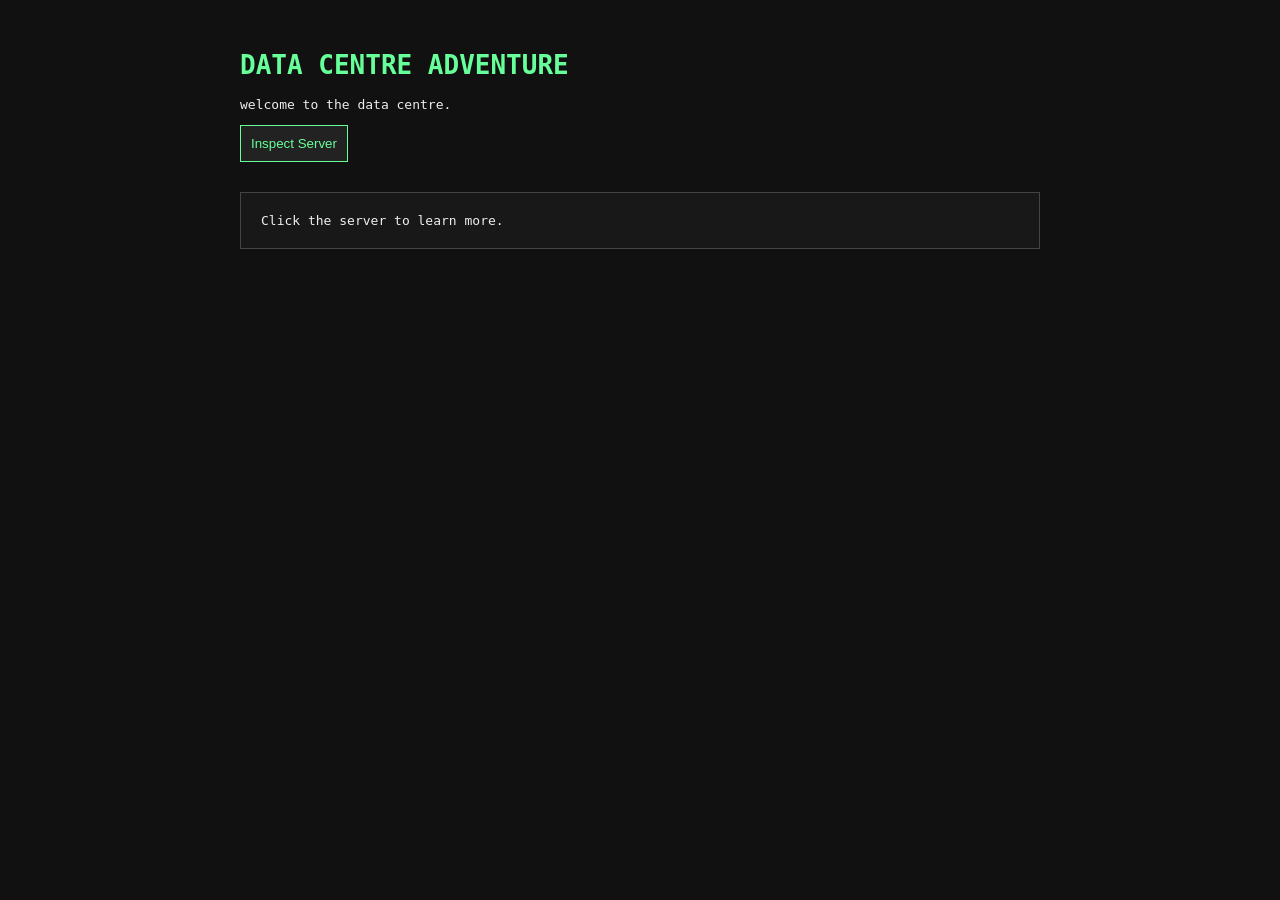
==== index.html @ 84580bca "made a start" ====
<!DOCTYPE html>
<html lang ="en">

<head>
    <meta charset="UTF-8">
    <meta name="viewport" content="width=device-width, initial-scale=1.0">
    
    <title>Data Centre Adventure</title>

    <link rel="stylesheet" href="style.css">
</head>

<body>

    <main>
        <h1>DATA CENTRE ADVENTURE</h1>

        <p>welcome to the data centre.</p>

        <button id="server">Inspect Server</button>

        <div id="information">
            Click the server to learn more.
        </div>
    </main>

    <script src="script.js"></script>
</body>
---- style.css ----
body {
    background: #111;
    color: #eee;
    font-family: monospace;
}

main {
    width: 800px;
    margin: 50px auto;
}

h1 {
    color: #66ff99;
}

button {
    background: #222;
    color: #66ff99;
    border: 1px solid #66ff99;
    padding: 10px;
    cursor: pointer;
}

button:hover {
    background: #66ff99;
    color: #111;
}

#information {
    margin-top: 30px;
    padding: 20px;
    border: 1px solid #444;
    background: #181818;
}
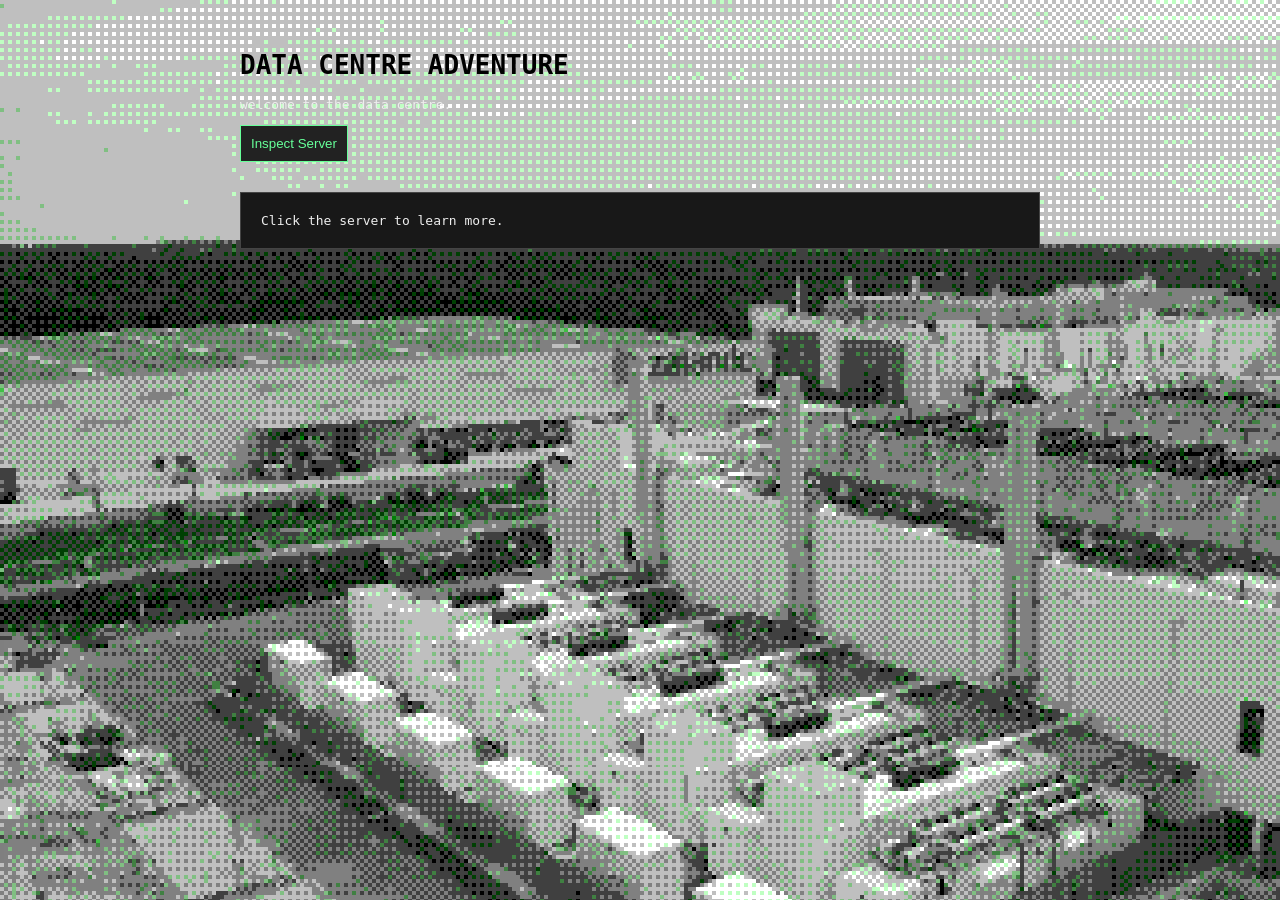
==== commit c33d543a: "background image and some style" ====
--- a/index.html
+++ b/index.html
@@ -11,6 +11,11 @@
 </head>
 
 <body>
+    <style>
+    body {
+    background-image: url('OutsideDither.png');
+    }
+    </style>
 
     <main>
         <h1>DATA CENTRE ADVENTURE</h1>
--- a/style.css
+++ b/style.css
@@ -10,7 +10,7 @@
 }
 
 h1 {
-    color: #66ff99;
+    color: #000000;
 }
 
 button {
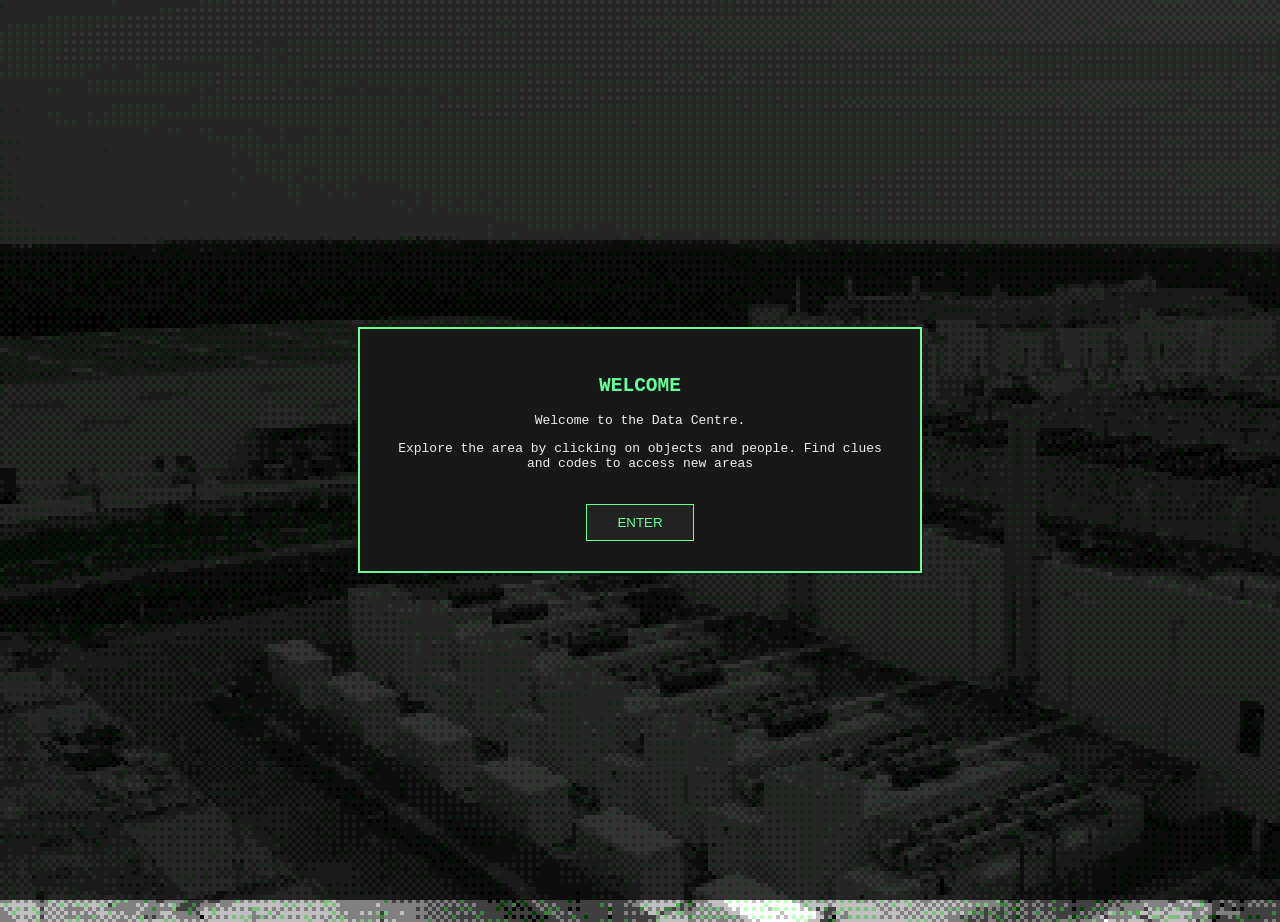
==== commit a99af9e7: "i hate writing commit messages im going to bed" ====
--- a/index.html
+++ b/index.html
@@ -13,20 +13,40 @@
 <body>
     <style>
     body {
-    background-image: url('OutsideDither.png');
+    background-image: url('images/OutsideDither.png');
     }
     </style>
 
+    <audio id="background-music" loop>
+    <source src="audio/BoardsofCanada.mp3" type="audio/mpeg">
+    </audio>
+
+    <div id="welcome-popup">
+    <div class="popup-box">
+
+        <h2>WELCOME</h2>
+
+        <p>
+            Welcome to the Data Centre.
+        </p>
+
+        <p>
+            Explore the area by clicking on objects and people.
+            Find clues and codes to access new areas  
+        </p>
+
+        <button id="close-popup">ENTER</button>
+
+    </div>
+    </div>
+
+
     <main>
-        <h1>DATA CENTRE ADVENTURE</h1>
+        <div class="padlock">
+            <img src="images/transpadlock.png" alt="Padlock">
+        </div>
 
-        <p>welcome to the data centre.</p>
-
-        <button id="server">Inspect Server</button>
-
-        <div id="information">
-            Click the server to learn more.
-        </div>
+ 
     </main>
 
     <script src="script.js"></script>
--- a/style.css
+++ b/style.css
@@ -7,10 +7,6 @@
 main {
     width: 800px;
     margin: 50px auto;
-}
-
-h1 {
-    color: #000000;
 }
 
 button {
@@ -31,4 +27,68 @@
     padding: 20px;
     border: 1px solid #444;
     background: #181818;
+}
+
+#welcome-popup {
+    position: fixed;
+
+    top: 0;
+    left: 0;
+
+    width: 100%;
+    height: 100%;
+
+    background: rgba(0, 0, 0, 0.8);
+
+    display: flex;
+    justify-content: center;
+    align-items: center;
+
+    z-index: 1000;
+}
+
+.popup-box {
+    width: 500px;
+
+    padding: 30px;
+
+    background: #181818;
+    color: #eee;
+
+    border: 2px solid #66ff99;
+
+    text-align: center;
+}
+
+.popup-box h2 {
+    color: #66ff99;
+}
+
+#close-popup {
+    margin-top: 20px;
+
+    padding: 10px 30px;
+
+    background: #222;
+    color: #66ff99;
+
+    border: 1px solid #66ff99;
+
+    cursor: pointer;
+}
+
+#close-popup:hover {
+    background: #66ff99;
+    color: #111;
+}
+
+.padlock {
+    position: absolute;
+    left: 1350px;
+    top: 850px;
+}
+
+.padlock img {
+    width: 60px;
+    cursor: pointer;
 }
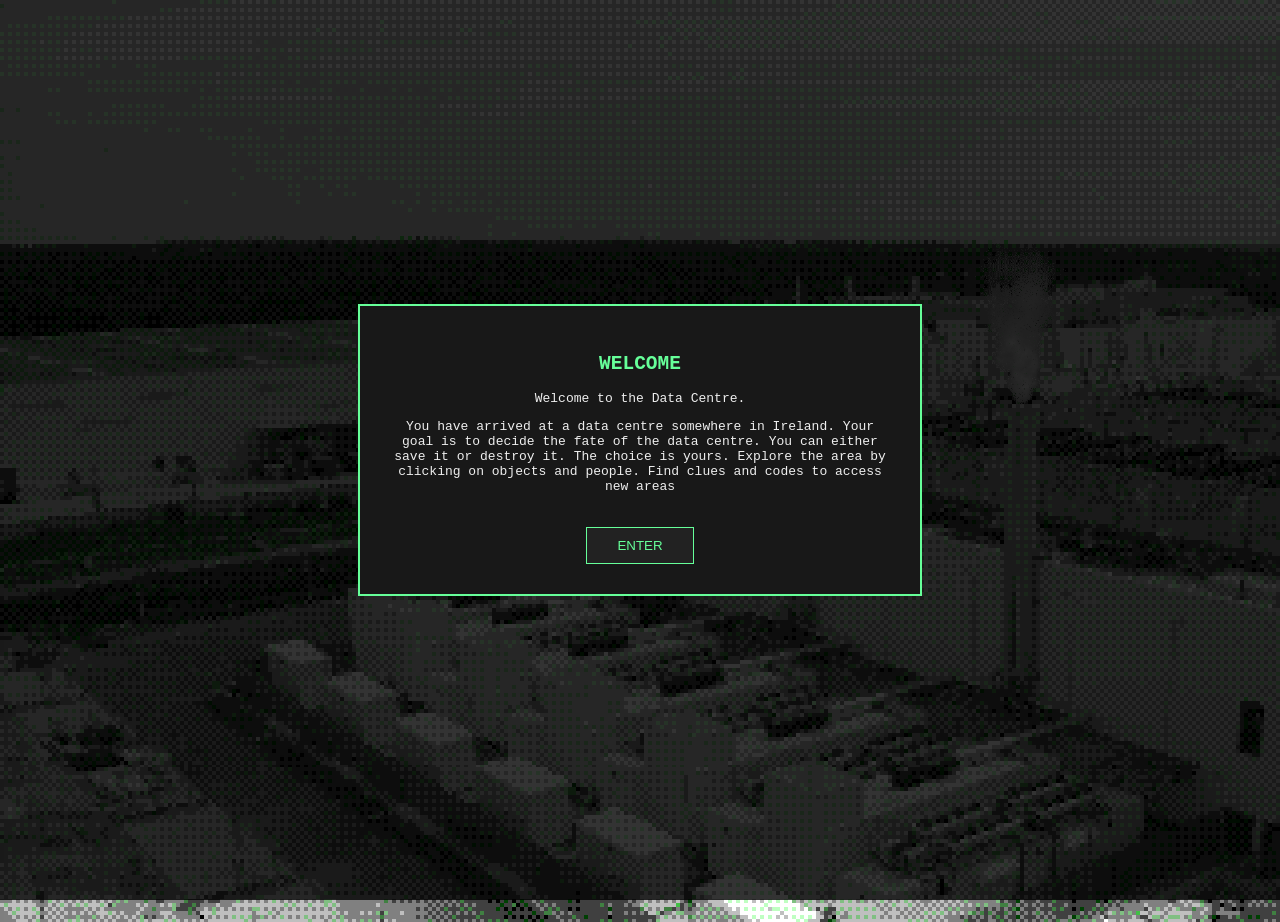
==== commit 9d56f010: "protestors and popups!!!! :P" ====
--- a/index.html
+++ b/index.html
@@ -21,6 +21,10 @@
     <source src="audio/BoardsofCanada.mp3" type="audio/mpeg">
     </audio>
 
+    <audio id="lock-sound" >
+        <source src="audio/Lock.mp3" type="audio/mpeg">
+    </audio>
+
     <div id="welcome-popup">
     <div class="popup-box">
 
@@ -31,6 +35,10 @@
         </p>
 
         <p>
+            You have arrived at a data centre somewhere in Ireland.
+            Your goal is to decide the fate of the data centre.
+            You can either save it or destroy it.
+            The choice is yours.
             Explore the area by clicking on objects and people.
             Find clues and codes to access new areas  
         </p>
@@ -40,13 +48,62 @@
     </div>
     </div>
 
+    <div id="lock-popup">
+
+    <div id="lock-box">
+
+        <h2>ACCESS REQUIRED</h2>
+
+        <p>Enter the access code.</p>
+
+        <input
+            type="text"
+            id="code-input"
+            placeholder="ACCESS CODE"
+        >
+
+        <button id="submit-code">ENTER</button>
+
+        <button id="close-lock">CANCEL</button>
+
+        <p id="code-message"></p>
+
+    </div>
+
+    </div>
+
+    <div id="protest-speech">
+
+        <div id="speech-box">
+
+            <h2>PROTESTORS</h2>
+
+            <p>
+                The protestors are outside the data centre.
+                They are demanding that the data centre be shut down.
+                They are concerned about the environmental impact of the data centre.
+                They are also concerned about the privacy of the data stored in the data centre.
+            </p>
+
+            <button id="close-speech">CLOSE</button>
+
+        </div>
+    </div>
+
 
     <main>
         <div class="padlock">
-            <img src="images/transpadlock.png" alt="Padlock">
+            <img src="images/transpadlock.png" alt="Padlock" id="padlock">
         </div>
 
- 
+        <div class="smoke">
+            <img src="images/smoke.gif" alt="Smoke" id="smoke">
+        </div>
+        
+        <div class="protest">
+            <img src="images/protestors.png" alt="Protestors" id="protestors">
+        </div>
+
     </main>
 
     <script src="script.js"></script>
--- a/style.css
+++ b/style.css
@@ -91,4 +91,130 @@
 .padlock img {
     width: 60px;
     cursor: pointer;
-}+}
+
+#lock-popup {
+    display: none;
+
+    position: fixed;
+
+    top: 0;
+    left: 0;
+
+    width: 100vw;
+    height: 100vh;
+
+    background: rgba(0, 0, 0, 0.8);
+
+    justify-content: center;
+    align-items: center;
+
+    z-index: 9999;
+}
+
+#lock-box {
+    width: 400px;
+
+    padding: 30px;
+
+    background: #181818;
+    color: white;
+
+    border: 2px solid #66ff99;
+
+    text-align: center;
+}
+
+#code-input {
+    padding: 10px;
+
+    background: #111;
+    color: #66ff99;
+
+    border: 1px solid #66ff99;
+
+    outline: none;
+}
+
+#submit-code,
+#close-lock {
+    padding: 10px 20px;
+    margin: 10px 5px;
+
+    background: #222;
+    color: #66ff99;
+
+    border: 1px solid #66ff99;
+
+    cursor: pointer;
+}
+
+#submit-code:hover,
+#close-lock:hover {
+    background: #66ff99;
+    color: #111;
+}
+
+#code-message {
+    color: #ff6666;
+}
+
+.smoke {
+    position: absolute;
+    left: 870px;
+    top: 200px;
+}
+
+.smoke img {
+    width: 300px;
+}
+
+.protest {
+    position: absolute;
+    left: 400px;
+    top: 400px;
+}
+
+.protest img {
+    width: 100px;
+    cursor: pointer;
+}
+
+#protest-speech {
+    display: none;
+    position: fixed;
+    inset: 0;
+    background: rgba(0, 0, 0, 0.8);
+    display: none;
+    justify-content: center;
+    align-items: center;
+    z-index: 1000;
+}
+
+#speech-box {
+    width: 500px;
+    padding: 30px;
+    background: #181818;
+    color: #eee;
+    border: 2px solid #66ff99;
+    text-align: center;
+}
+
+#speech-box h2 {
+    color: #66ff99;
+}
+
+#close-speech {
+    margin-top: 20px;
+    padding: 10px 30px;
+    background: #222;
+    color: #66ff99;
+    border: 1px solid #66ff99;
+    cursor: pointer;
+}
+
+#close-speech:hover {
+    background: #66ff99;
+    color: #111;
+}
+
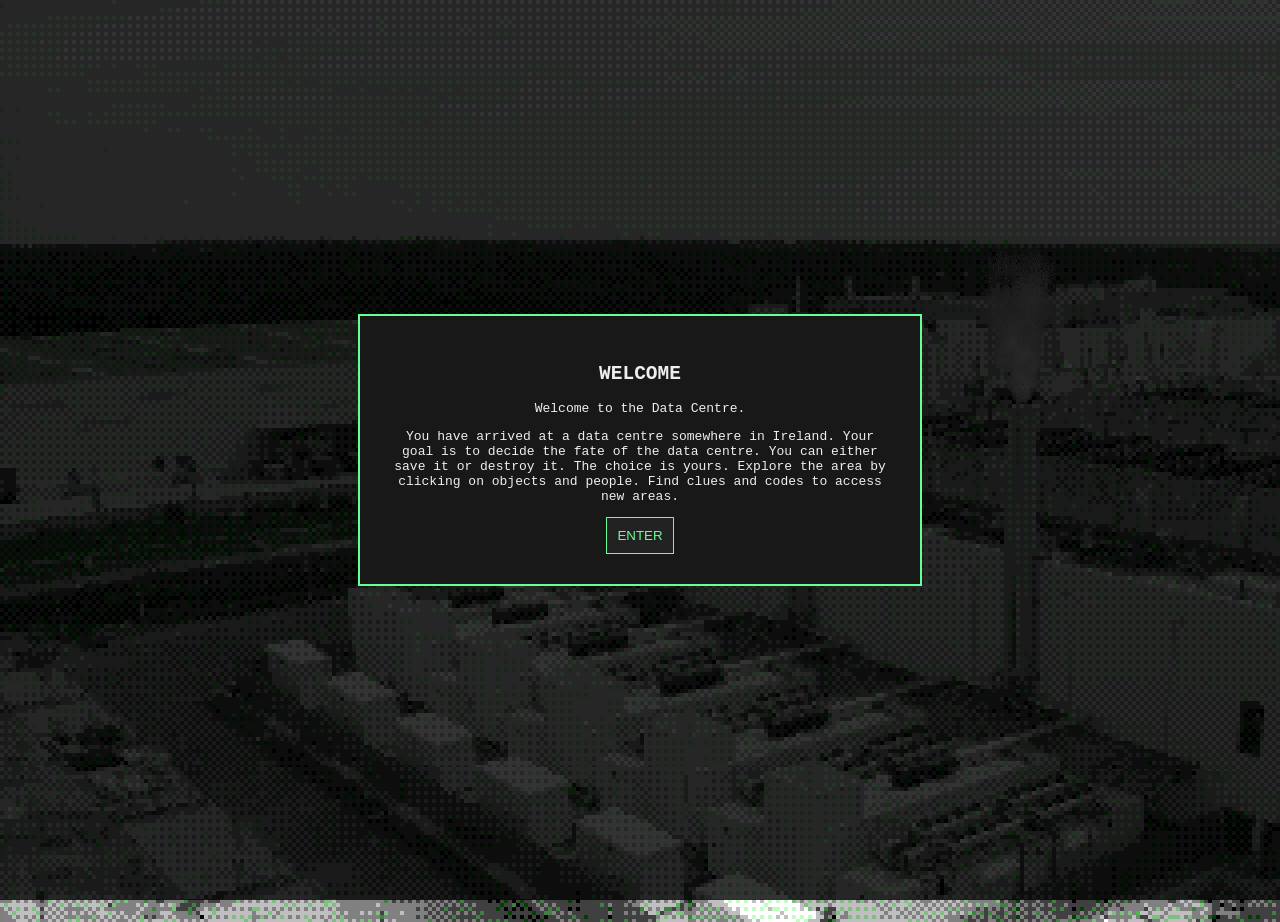
==== commit 7316bc90: "restructured everything to more functiony and stuff" ====
--- a/index.html
+++ b/index.html
@@ -1,95 +1,64 @@
 <!DOCTYPE html>
-<html lang ="en">
+<html lang="en">
 
 <head>
     <meta charset="UTF-8">
     <meta name="viewport" content="width=device-width, initial-scale=1.0">
-    
     <title>Data Centre Adventure</title>
-
     <link rel="stylesheet" href="style.css">
 </head>
 
 <body>
     <style>
     body {
-    background-image: url('images/OutsideDither.png');
+        background-image: url('images/OutsideDither.png');
     }
     </style>
 
     <audio id="background-music" loop>
-    <source src="audio/BoardsofCanada.mp3" type="audio/mpeg">
+        <source src="audio/BoardsofCanada.mp3" type="audio/mpeg">
     </audio>
 
-    <audio id="lock-sound" >
+    <audio id="lock-sound">
         <source src="audio/Lock.mp3" type="audio/mpeg">
     </audio>
 
+
     <div id="welcome-popup">
-    <div class="popup-box">
-
-        <h2>WELCOME</h2>
-
-        <p>
-            Welcome to the Data Centre.
-        </p>
-
-        <p>
-            You have arrived at a data centre somewhere in Ireland.
-            Your goal is to decide the fate of the data centre.
-            You can either save it or destroy it.
-            The choice is yours.
-            Explore the area by clicking on objects and people.
-            Find clues and codes to access new areas  
-        </p>
-
-        <button id="close-popup">ENTER</button>
-
-    </div>
+        <div class="popup-box">
+            <h2>WELCOME</h2>
+            <p>Welcome to the Data Centre.</p>
+            <p>
+                You have arrived at a data centre somewhere in Ireland.
+                Your goal is to decide the fate of the data centre.
+                You can either save it or destroy it.
+                The choice is yours.
+                Explore the area by clicking on objects and people.
+                Find clues and codes to access new areas.
+            </p>
+            <button id="close-popup">ENTER</button>
+        </div>
     </div>
 
     <div id="lock-popup">
-
-    <div id="lock-box">
-
-        <h2>ACCESS REQUIRED</h2>
-
-        <p>Enter the access code.</p>
-
-        <input
-            type="text"
-            id="code-input"
-            placeholder="ACCESS CODE"
-        >
-
-        <button id="submit-code">ENTER</button>
-
-        <button id="close-lock">CANCEL</button>
-
-        <p id="code-message"></p>
-
-    </div>
-
-    </div>
-
-    <div id="protest-speech">
-
-        <div id="speech-box">
-
-            <h2>PROTESTORS</h2>
-
-            <p>
-                The protestors are outside the data centre.
-                They are demanding that the data centre be shut down.
-                They are concerned about the environmental impact of the data centre.
-                They are also concerned about the privacy of the data stored in the data centre.
-            </p>
-
-            <button id="close-speech">CLOSE</button>
-
+        <div id="lock-box">
+            <h2>ACCESS REQUIRED</h2>
+            <p>Enter the access code.</p>
+            <input type="text" id="code-input" placeholder="ACCESS CODE">
+            <button id="submit-code">ENTER</button>
+            <button id="close-lock">CANCEL</button>
+            <p id="code-message"></p>
         </div>
     </div>
 
+    <div id="dialogue-modal">
+        <div id="speech-box">
+            <h2 id="speaker-title">SPEAKER</h2>
+            <p id="dialogue-text">Dialogue goes here...</p>
+            <div id="dialogue-options"></div>
+            <button id="close-speech">CLOSE</button>
+        </div>
+    </div>
 
     <main>
         <div class="padlock">
@@ -104,8 +73,17 @@
             <img src="images/protestors.png" alt="Protestors" id="protestors">
         </div>
 
+
+        <div class="media">
+            <img src="images/reporter_icon.png" alt="Reporter" id="reporter">
+        </div>
+
+
+        <div id="portrait-container">
+            <img src="images/angryman.png" alt="Speaker Portrait" id="speaker-portrait">
+        </div>
     </main>
 
     <script src="script.js"></script>
 </body>
-
+</html>
--- a/style.css
+++ b/style.css
@@ -2,6 +2,8 @@
     background: #111;
     color: #eee;
     font-family: monospace;
+    margin: 0;
+    padding: 0;
 }
 
 main {
@@ -22,65 +24,109 @@
     color: #111;
 }
 
-#information {
-    margin-top: 30px;
-    padding: 20px;
-    border: 1px solid #444;
-    background: #181818;
-}
-
-#welcome-popup {
+#welcome-popup,
+#lock-popup {
     position: fixed;
-
     top: 0;
     left: 0;
-
-    width: 100%;
-    height: 100%;
-
+    width: 100vw;
+    height: 100vh;
     background: rgba(0, 0, 0, 0.8);
-
     display: flex;
     justify-content: center;
     align-items: center;
-
     z-index: 1000;
 }
 
-.popup-box {
+#lock-popup {
+    display: none;
+    z-index: 9999;
+}
+
+.popup-box,
+#lock-box {
     width: 500px;
-
     padding: 30px;
-
     background: #181818;
     color: #eee;
-
     border: 2px solid #66ff99;
-
     text-align: center;
 }
 
-.popup-box h2 {
+#code-input {
+    padding: 10px;
+    background: #111;
     color: #66ff99;
+    border: 1px solid #66ff99;
+    outline: none;
 }
 
-#close-popup {
-    margin-top: 20px;
+#code-message {
+    color: #ff6666;
+}
 
+#dialogue-modal {
+    display: none;
+    position: fixed;
+    top: 0;
+    left: 0;
+    width: 100vw;
+    height: 100vh;
+    background: rgba(0, 0, 0, 0.6);
+    display: none;
+    justify-content: center;
+    align-items: center;
+    z-index: 1000;
+}
+
+#speech-box {
+    width: 500px;
+    padding: 30px;
+    background: #e4dddd;
+    color: #000000;
+    border: 2px solid #fcfcfc;
+    text-align: center;
+}
+
+#speech-box h2 {
+    color: #0a0a0a;
+}
+
+#dialogue-options {
+    display: flex;
+    flex-direction: column;
+    gap: 8px;
+    margin: 15px 0;
+}
+
+.dialogue-btn {
+    text-align: left;
+    font-size: 0.85rem;
+    background: #111;
+    color: #66ff99;
+    border: 1px solid #66ff99;
+    padding: 8px;
+}
+
+.dialogue-btn:hover {
+    background: #66ff99;
+    color: #111;
+}
+
+#close-speech {
+    margin-top: 10px;
     padding: 10px 30px;
-
-    background: #222;
-    color: #66ff99;
-
-    border: 1px solid #66ff99;
-
+    background: #fffefe;
+    color: #000000;
+    border: 1px solid #000000;
     cursor: pointer;
 }
 
-#close-popup:hover {
-    background: #66ff99;
+#close-speech:hover {
+    background: #cfe95b;
     color: #111;
 }
+
 
 .padlock {
     position: absolute;
@@ -91,72 +137,6 @@
 .padlock img {
     width: 60px;
     cursor: pointer;
-}
-
-#lock-popup {
-    display: none;
-
-    position: fixed;
-
-    top: 0;
-    left: 0;
-
-    width: 100vw;
-    height: 100vh;
-
-    background: rgba(0, 0, 0, 0.8);
-
-    justify-content: center;
-    align-items: center;
-
-    z-index: 9999;
-}
-
-#lock-box {
-    width: 400px;
-
-    padding: 30px;
-
-    background: #181818;
-    color: white;
-
-    border: 2px solid #66ff99;
-
-    text-align: center;
-}
-
-#code-input {
-    padding: 10px;
-
-    background: #111;
-    color: #66ff99;
-
-    border: 1px solid #66ff99;
-
-    outline: none;
-}
-
-#submit-code,
-#close-lock {
-    padding: 10px 20px;
-    margin: 10px 5px;
-
-    background: #222;
-    color: #66ff99;
-
-    border: 1px solid #66ff99;
-
-    cursor: pointer;
-}
-
-#submit-code:hover,
-#close-lock:hover {
-    background: #66ff99;
-    color: #111;
-}
-
-#code-message {
-    color: #ff6666;
 }
 
 .smoke {
@@ -180,41 +160,28 @@
     cursor: pointer;
 }
 
-#protest-speech {
-    display: none;
-    position: fixed;
-    inset: 0;
-    background: rgba(0, 0, 0, 0.8);
-    display: none;
-    justify-content: center;
-    align-items: center;
-    z-index: 1000;
+.media {
+    position: absolute;
+    left: 600px;
+    top: 400px;
 }
 
-#speech-box {
-    width: 500px;
-    padding: 30px;
-    background: #181818;
-    color: #eee;
-    border: 2px solid #66ff99;
-    text-align: center;
-}
-
-#speech-box h2 {
-    color: #66ff99;
-}
-
-#close-speech {
-    margin-top: 20px;
-    padding: 10px 30px;
-    background: #222;
-    color: #66ff99;
-    border: 1px solid #66ff99;
+.media img {
+    width: 100px;
     cursor: pointer;
 }
 
-#close-speech:hover {
-    background: #66ff99;
-    color: #111;
+#portrait-container {
+    display: none;
+    position: fixed;
+    left: 10px;
+    bottom: 0;
+    z-index: 1001;
+    pointer-events: none;
 }
 
+#portrait-container img {
+    width: 450px;
+    height: auto;
+    display: block;
+}
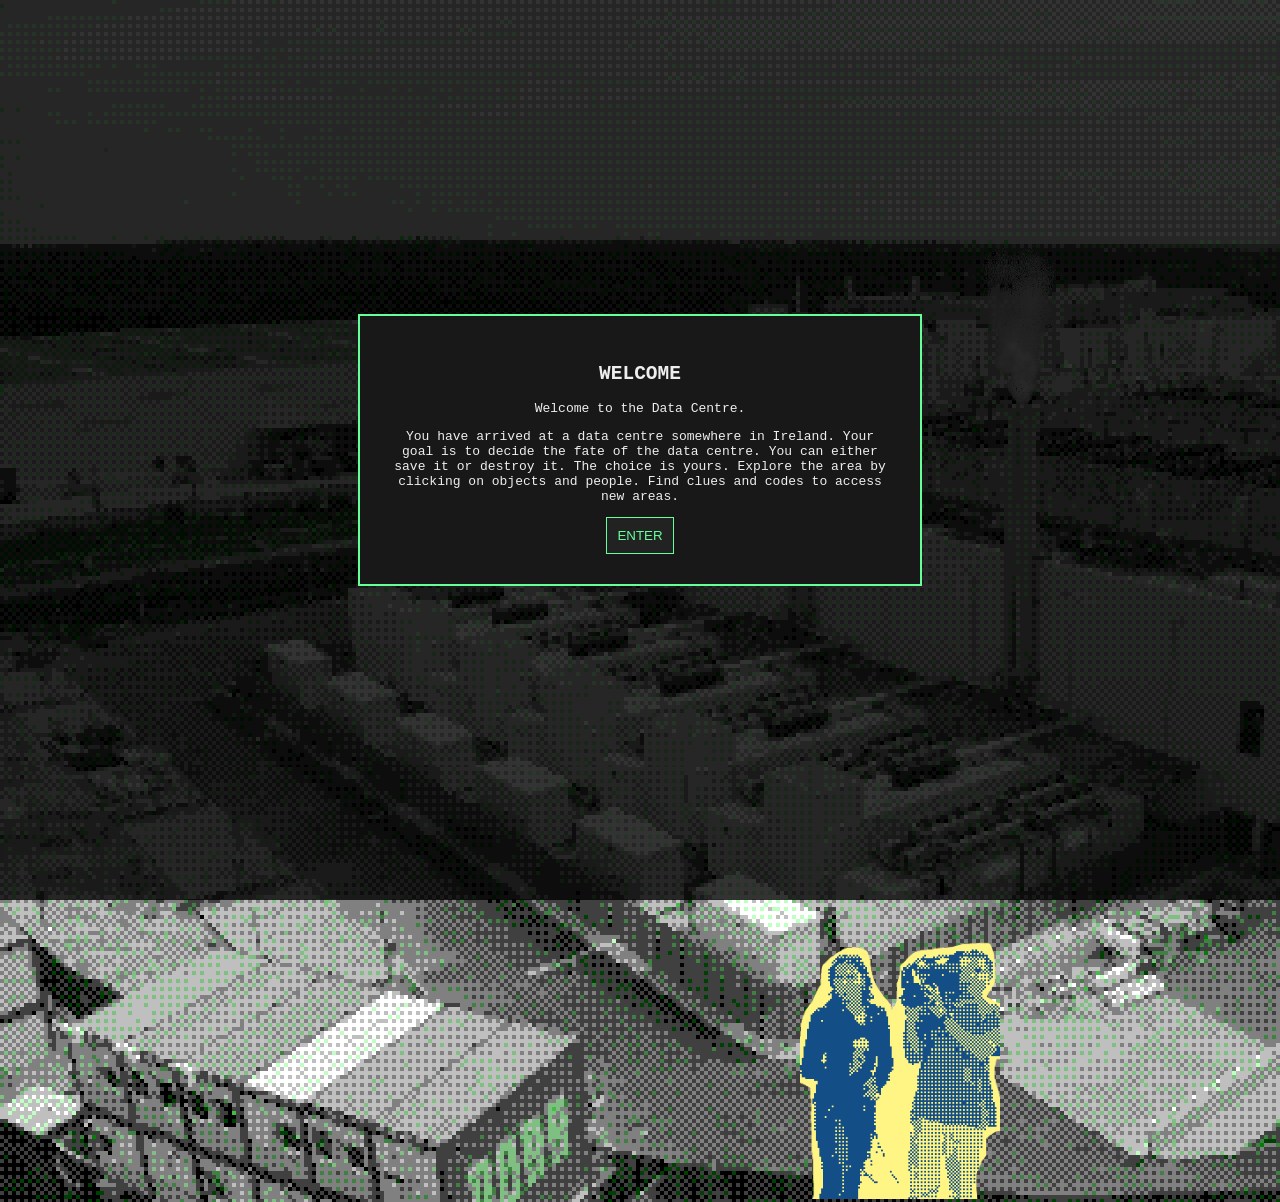
==== commit 346f00bb: "basically finished" ====
--- a/index.html
+++ b/index.html
@@ -75,7 +75,7 @@
 
 
         <div class="media">
-            <img src="images/reporter_icon.png" alt="Reporter" id="reporter">
+            <img src="images/media.png" alt="Reporter" id="reporter">
         </div>
 
 
--- a/style.css
+++ b/style.css
@@ -43,8 +43,22 @@
     z-index: 9999;
 }
 
+#terminal-lock-popup {
+    display: none;
+    position: fixed;
+    top: 0;
+    left: 0;
+    width: 100vw;
+    height: 100vh;
+    background: rgba(0, 0, 0, 0.8);
+    justify-content: center;
+    align-items: center;
+    z-index: 9999;
+}
+
 .popup-box,
-#lock-box {
+#lock-box,
+#terminal-lock-box {
     width: 500px;
     padding: 30px;
     background: #181818;
@@ -61,7 +75,19 @@
     outline: none;
 }
 
+#terminal-code-input {
+    padding: 10px;
+    background: #111;
+    color: #66ff99;
+    border: 1px solid #66ff99;
+    outline: none;
+}
+
 #code-message {
+    color: #ff6666;
+}
+
+#terminal-code-message {
     color: #ff6666;
 }
 
@@ -162,12 +188,12 @@
 
 .media {
     position: absolute;
-    left: 600px;
-    top: 400px;
+    left: 800px;
+    top: 900px;
 }
 
 .media img {
-    width: 100px;
+    width: 200px;
     cursor: pointer;
 }
 
@@ -184,4 +210,26 @@
     width: 450px;
     height: auto;
     display: block;
-}+}
+
+.worker {
+    position: absolute;
+    left: 50px;
+    top: 450px;
+}
+
+.worker img {
+    width: 700px;
+    cursor: pointer;
+}
+
+.terminal {
+    position:absolute;
+    left:900px;
+    top: 400px;
+}
+
+.terminal img {
+    width: 500px;
+    cursor:pointer;
+}
